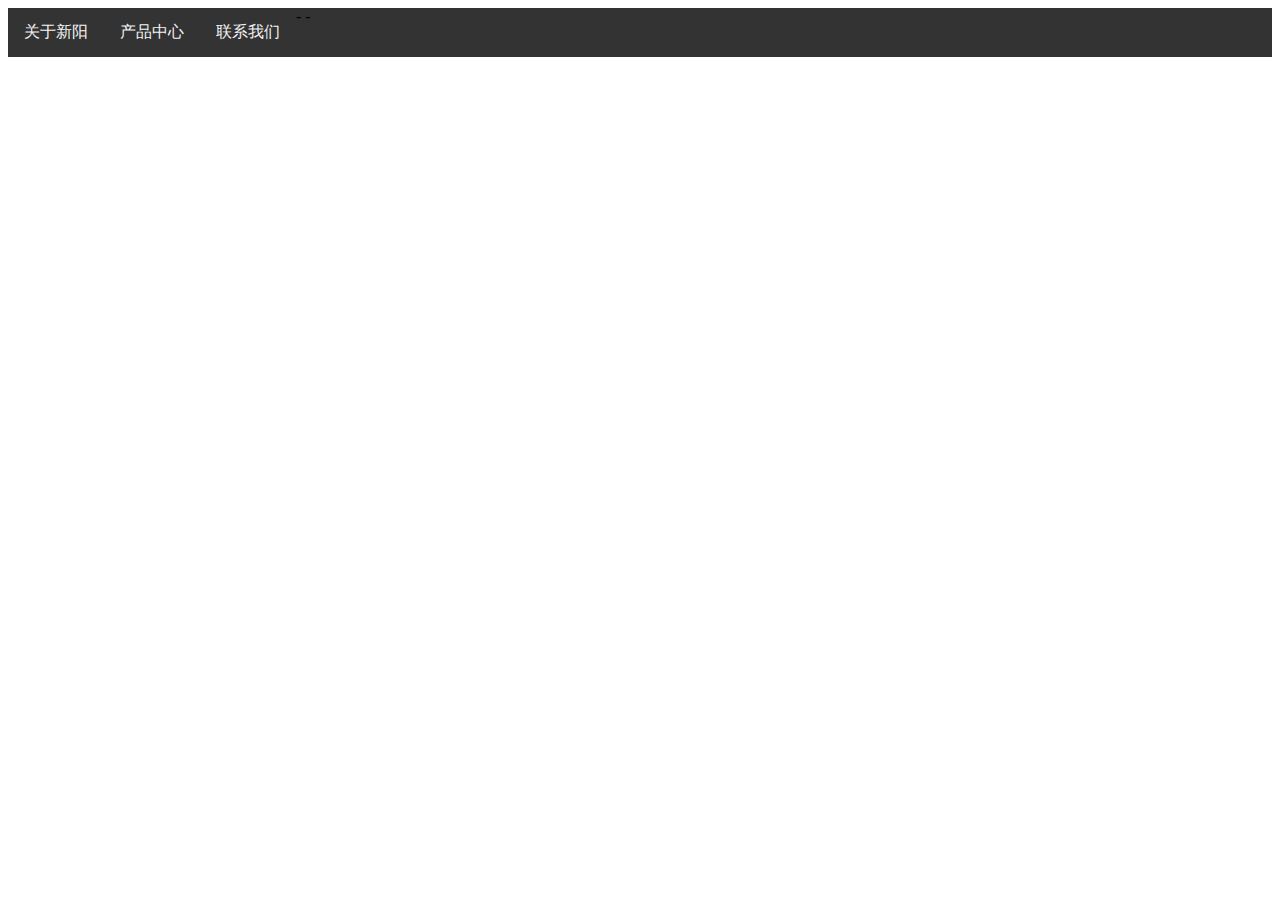
==== index.html @ 8999a0a6 "first commit" ====
<!DOCTYPE html>
<html>

<head>
    <link rel="stylesheet" href="newsolar-style.css">
    <title>新阳科技集团有限公司</title>
</head>

<body>
<nav class="topnav">
    <a href="blog/index.html">关于新阳</a> - <a href="product/index.html">产品中心</a> - <a href="contact/index.html">联系我们</a> 
</nav>






</body>
</html>
---- newsolar-style.css ----
.header {
    background-color: #F1F1F1;
    text-align: center;
    padding: 20px;
  }


/* The navbar container */
.topnav {
    overflow: hidden;
    background-color: #333;
}
  
/* Navbar links */
.topnav a {
    float: left;
    display: block;
    color: #f2f2f2;
    text-align: center;
    padding: 14px 16px;
    text-decoration: none;
}
  
/* Links - change color on hover */
.topnav a:hover {
    background-color: #ddd;
    color: black;
}
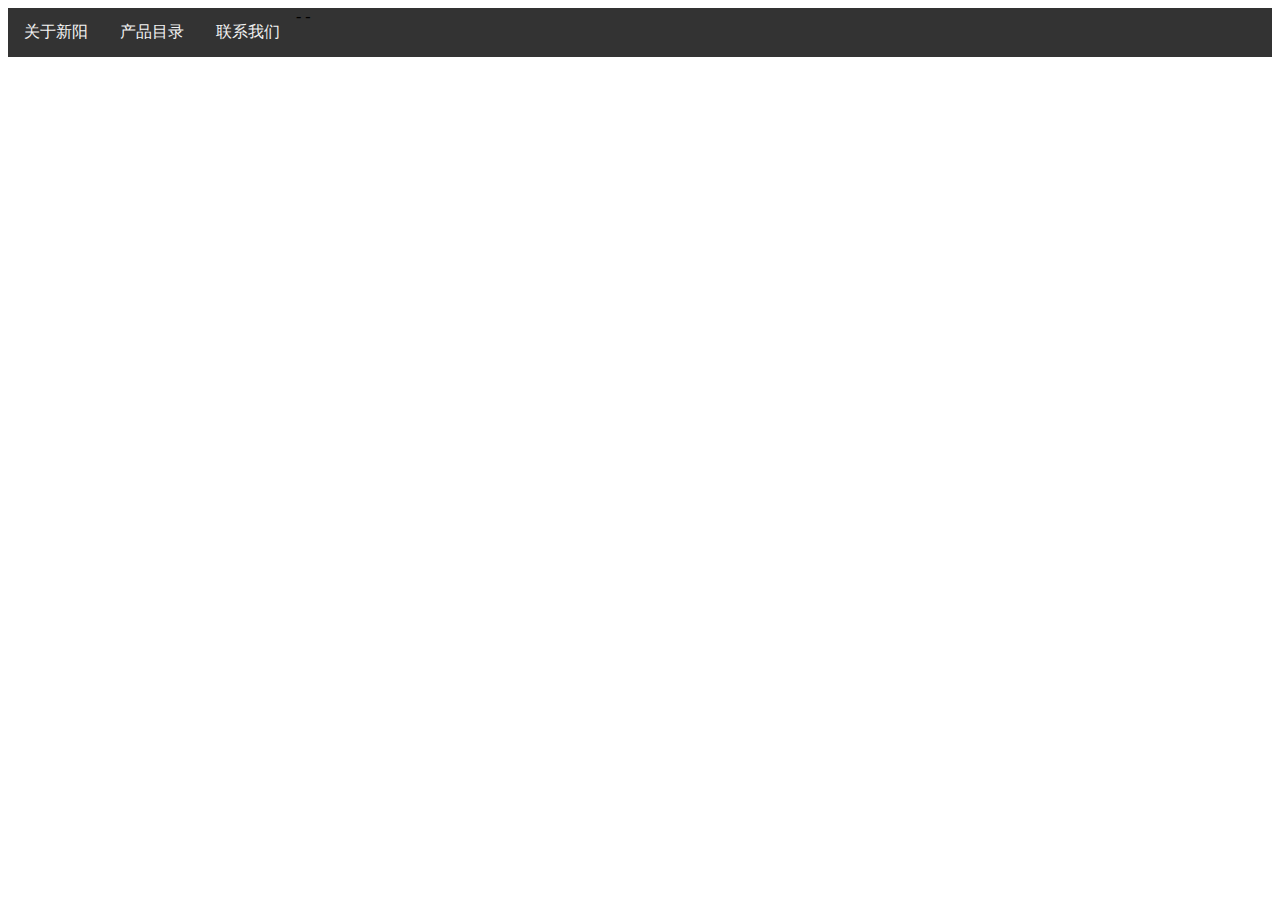
==== commit c79670df: "add viewpoint" ====
--- a/index.html
+++ b/index.html
@@ -2,13 +2,15 @@
 <html>
 
 <head>
+    <title>新阳科技集团有限公司</title>
     <link rel="stylesheet" href="newsolar-style.css">
-    <title>新阳科技集团有限公司</title>
+    <link rel="icon" type="image/x-icon" href="logo.jpeg">
+    <meta name="viewport" content="width=device-width, initial-scale=1.0">
 </head>
 
 <body>
 <nav class="topnav">
-    <a href="blog/index.html">关于新阳</a> - <a href="product/index.html">产品中心</a> - <a href="contact/index.html">联系我们</a> 
+    <a href="blog/index.html">关于新阳</a> - <a href="product/index.html">产品目录</a> - <a href="contact/index.html">联系我们</a> 
 </nav>
 
 
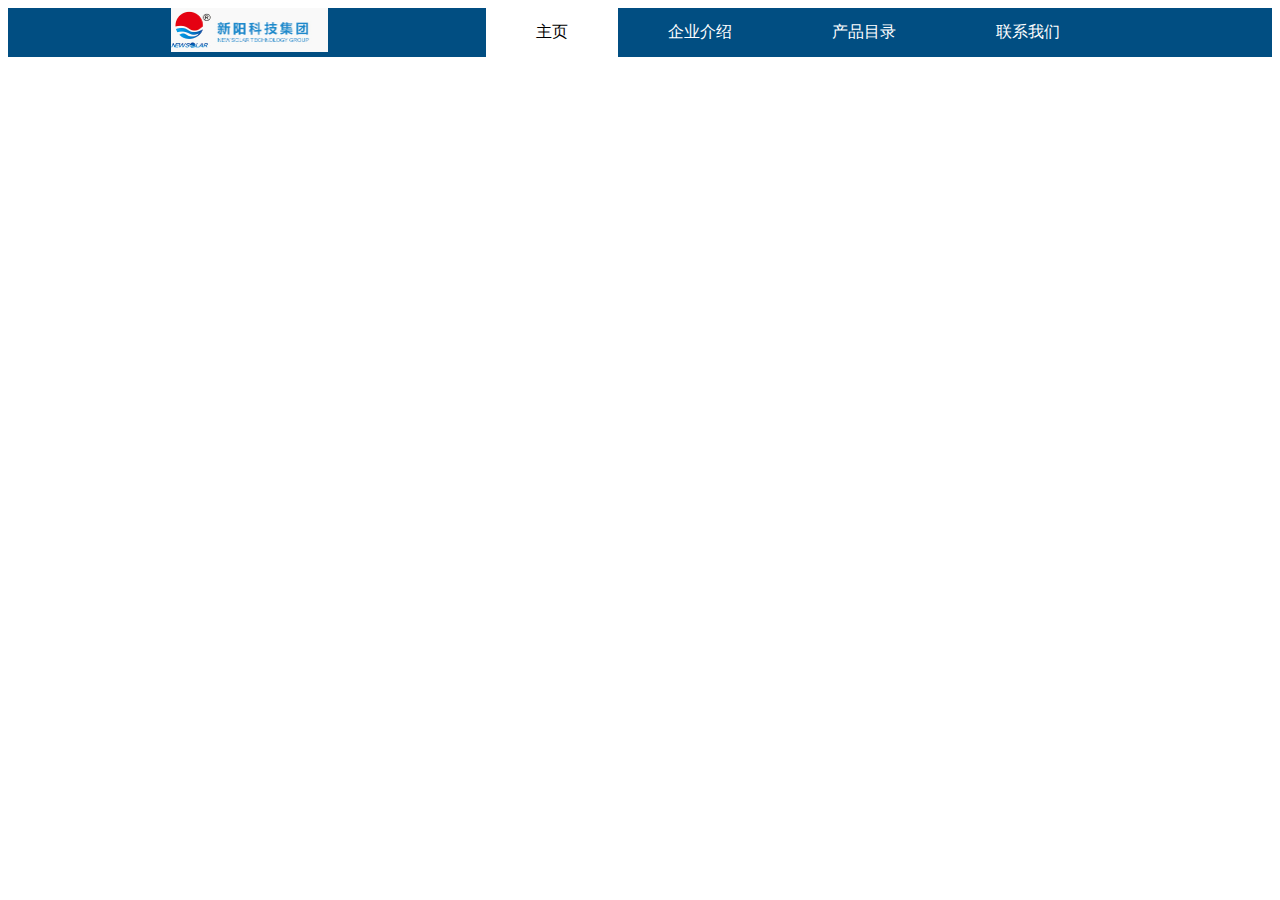
==== commit a160bc85: "update layout" ====
--- a/index.html
+++ b/index.html
@@ -9,9 +9,16 @@
 </head>
 
 <body>
-<nav class="topnav">
-    <a href="blog/index.html">关于新阳</a> - <a href="product/index.html">产品目录</a> - <a href="contact/index.html">联系我们</a> 
-</nav>
+
+    <div class="topnav">
+        <ul>
+            <li><img src="新阳科技集团商标.jpeg" width=50%></li>
+            <li><a class="active" href="index.html">主页</a></li>
+            <li><a href="#home">企业介绍</a></li>
+            <li><a href="product/index.html">产品目录</a></li>
+            <li><a href="#contact">联系我们</a></li>
+        </ul>
+    </div>
 
 
 
--- a/newsolar-style.css
+++ b/newsolar-style.css
@@ -1,28 +1,31 @@
-.header {
-    background-color: #F1F1F1;
+/* nagivation bar */
+ul {
+    list-style-type: none;
+    margin: 0;
+    padding: 0;
+    overflow: hidden;
+    background-color: rgb(1, 78, 130);
+    display:flex;
+    justify-content: center;
+}
+
+li {
+    float: left;
+}
+
+li a {
+    float: left;
+    color: white;
     text-align: center;
-    padding: 20px;
-  }
-
-
-/* The navbar container */
-.topnav {
-    overflow: hidden;
-    background-color: #333;
-}
-  
-/* Navbar links */
-.topnav a {
-    float: left;
-    display: block;
-    color: #f2f2f2;
-    text-align: center;
-    padding: 14px 16px;
+    padding: 14px 50px;
     text-decoration: none;
 }
-  
-/* Links - change color on hover */
-.topnav a:hover {
-    background-color: #ddd;
-    color: black;
+
+li a:hover:not(.active) {
+    background-color: rgb(0,104,161);
+}
+
+.active {
+    background-color: rgb(255,255,255);
+    color:rgb(0,0,0);
 }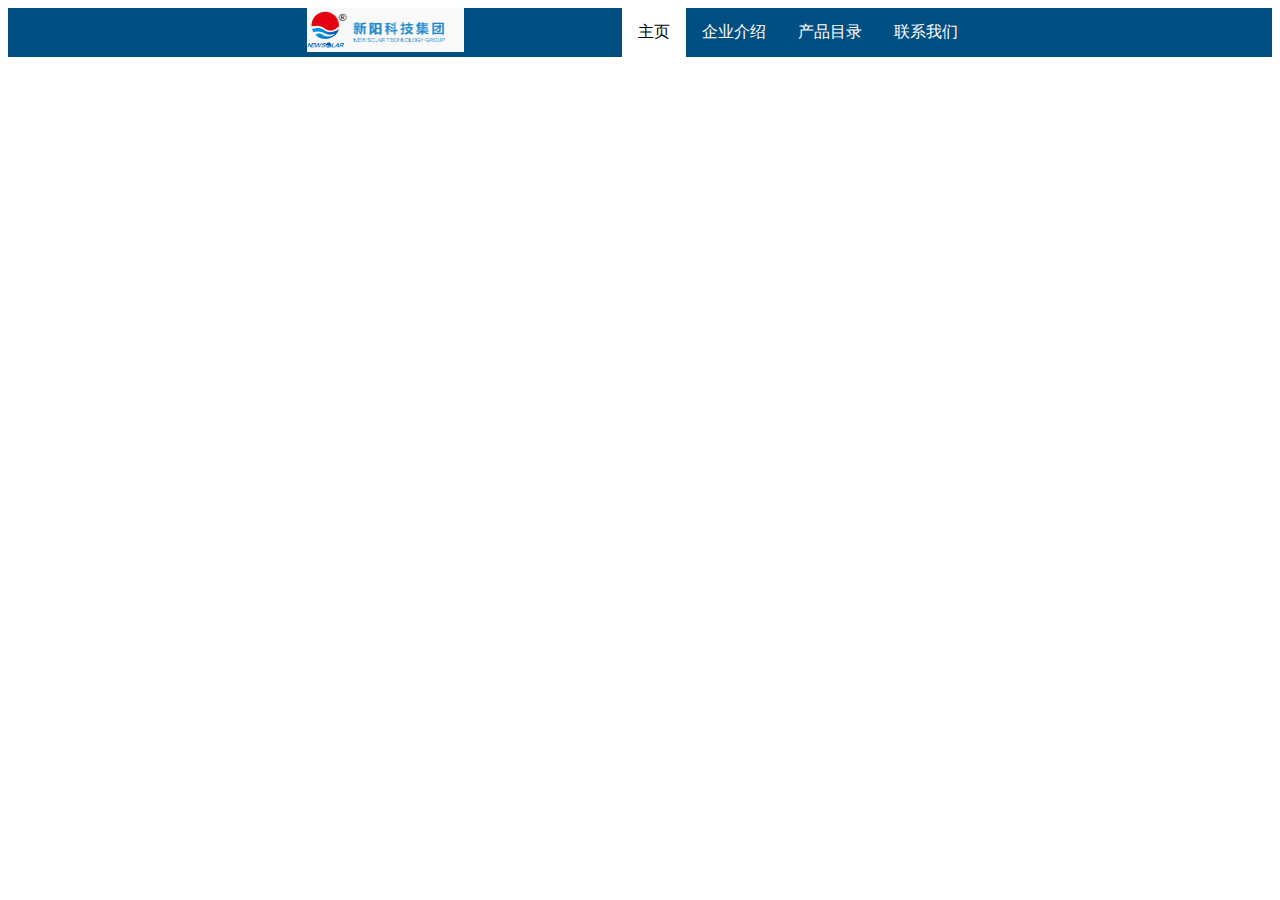
==== commit 9c65ebc3: "bold text; add contact; rm viewpoint" ====
--- a/index.html
+++ b/index.html
@@ -5,7 +5,6 @@
     <title>新阳科技集团有限公司</title>
     <link rel="stylesheet" href="newsolar-style.css">
     <link rel="icon" type="image/x-icon" href="logo.jpeg">
-    <meta name="viewport" content="width=device-width, initial-scale=1.0">
 </head>
 
 <body>
--- a/newsolar-style.css
+++ b/newsolar-style.css
@@ -17,7 +17,7 @@
     float: left;
     color: white;
     text-align: center;
-    padding: 14px 50px;
+    padding: 14px 16px;
     text-decoration: none;
 }
 
